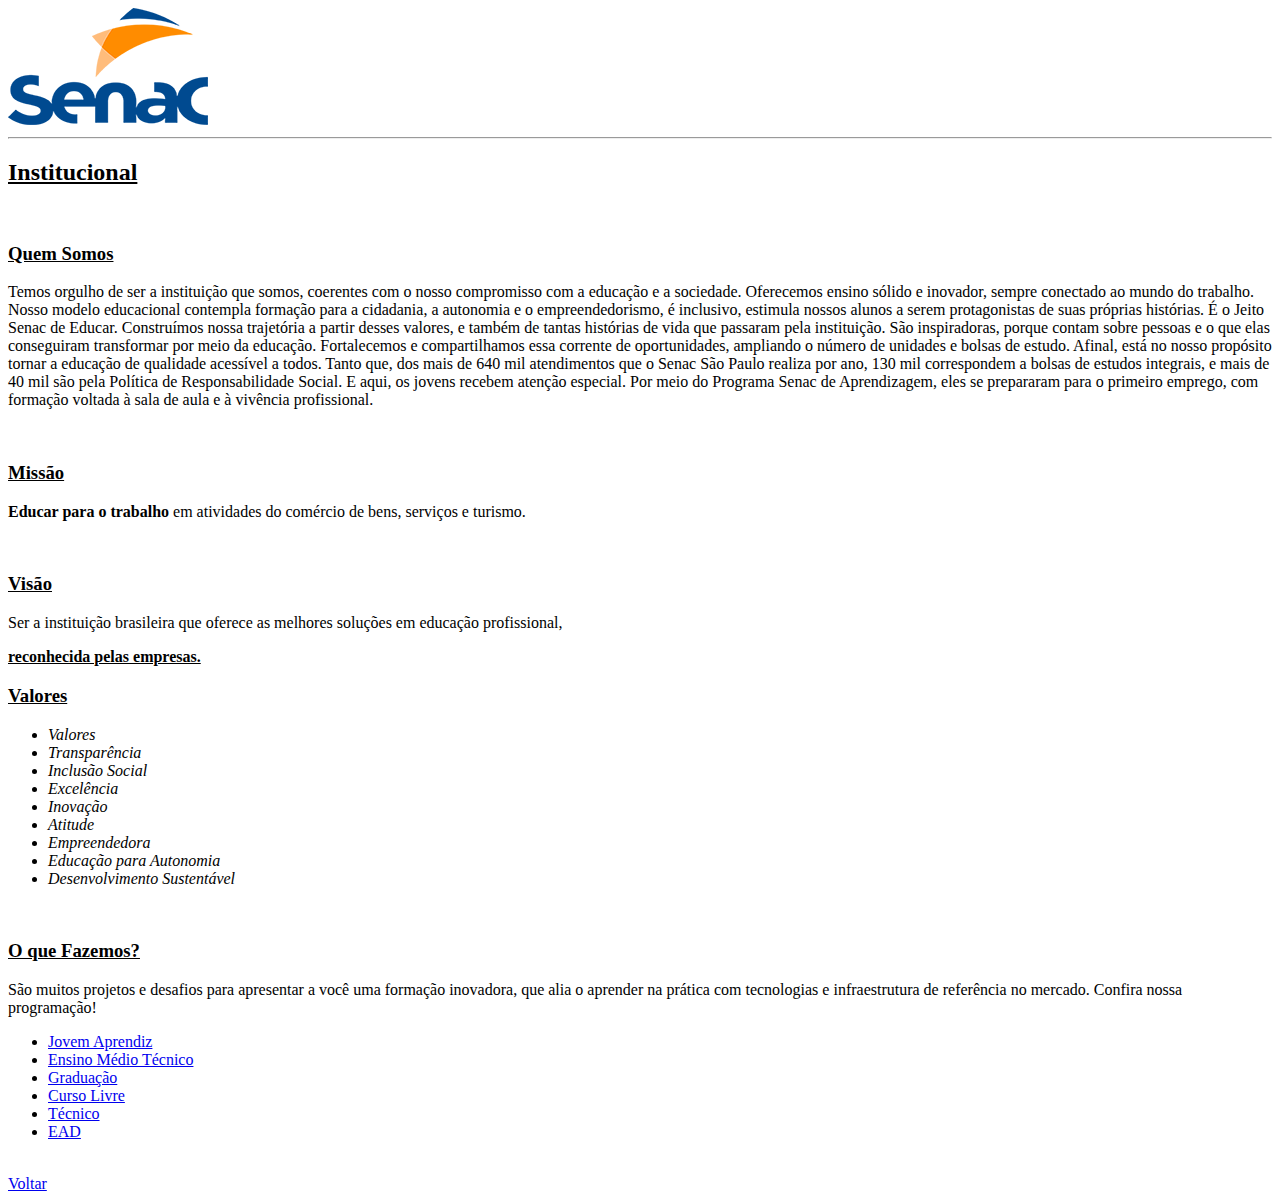
==== inst.html @ 89f33961 "first commit" ====
<!doctype html>
<html lang="PT-BR">

<head>
	<meta charset="UTF-8">
	<title>Senac SP - São Miguel</title>
</head>

<body>
	<img src="logo.png" alt="">
	<hr>
	<h2><strong><u>Institucional</u></strong></h2>
	<br>
	<h3><strong><u>Quem Somos</u></strong></h3>
	<p>Temos orgulho de ser a instituição que somos, coerentes com o nosso compromisso com a educação e a sociedade. Oferecemos ensino sólido e inovador, sempre conectado ao mundo do trabalho. Nosso modelo educacional contempla formação para a cidadania, a autonomia e o empreendedorismo, é inclusivo, estimula nossos alunos a serem protagonistas de suas próprias histórias. 

	É o Jeito Senac de Educar. Construímos nossa trajetória a partir desses valores, e também de tantas histórias de vida que passaram pela instituição. São inspiradoras, porque contam sobre pessoas e o que elas conseguiram transformar por meio da educação.

	Fortalecemos e compartilhamos essa corrente de oportunidades, ampliando o número de unidades e bolsas de estudo. Afinal, está no nosso propósito tornar a educação de qualidade acessível a todos. Tanto que, dos mais de 640 mil atendimentos que o Senac São Paulo realiza por ano, 130 mil correspondem a bolsas de estudos integrais, e mais de 40 mil são pela Política de Responsabilidade Social. E aqui, os jovens recebem atenção especial. Por meio do Programa Senac de Aprendizagem, eles se prepararam para o primeiro emprego, com formação voltada à sala de aula e à vivência profissional.
	</p>
	<br>
	<h3><strong><u>Missão</u></strong></h3>
	<p><b>Educar para o trabalho</b> em atividades do comércio de bens, serviços e turismo.</p>
	<br>
	<h3><strong><u>Visão</u></strong></h3>
	<p>Ser a instituição brasileira que oferece as melhores soluções em educação profissional,</p> <strong><u>reconhecida pelas empresas.</u></strong>
	<br>
	<h3><strong><u>Valores</u></strong></h3>
		<ul>			
		<li><i>Valores</i></li>
		<li><i>Transparência</i></li>
		<li><i>Inclusão Social</i></li>
		<li><i>Excelência</i></li>
		<li><i>Inovação</i></li>
		<li><i>Atitude</i></li>
		<li><i>Empreendedora</i></li>
		<li><i>Educação para Autonomia</i></li>
		<li><i>Desenvolvimento Sustentável</i></li>
		</ul>
	<br>
	<h3><strong><u>O que Fazemos?</u></strong></h3>
	<p>São muitos projetos e desafios para apresentar a você uma formação inovadora, que alia o aprender na prática com tecnologias e infraestrutura de referência no mercado. Confira nossa programação!</p>
		
		<ul>			
		<li><a href="https://www.sp.senac.br/jovem-aprendiz" target="blanck_">Jovem Aprendiz</a> <a id="aprendiz"></a></li>
		<li><a href="https://www.sp.senac.br/ensino-medio-tecnico" target="blanck_">Ensino Médio Técnico</a> <a id="médio"></a></li>
		<li><a href="https://www.sp.senac.br/graduacao/" target="blanck_">Graduação</a> <a id="graduação"></a></li>
		<li><a href="https://www.sp.senac.br/cursos-livresl" target="blanck_">Curso Livre</a> <a id="livre"></a></li>
		<li><a href="https://www.sp.senac.br/cursos-tecnicos" target="blanck_">Técnico</a> <a id="técnico"></a></li>
		<li><a href="https://www.ead.senac.br/" target="blanck_">EAD</a> <a id="ead"></a></li>
		</ul>
	<br>
	<a href="site.html">Voltar</a> <a id="voltar"></a>
	
</body>
	
</html>
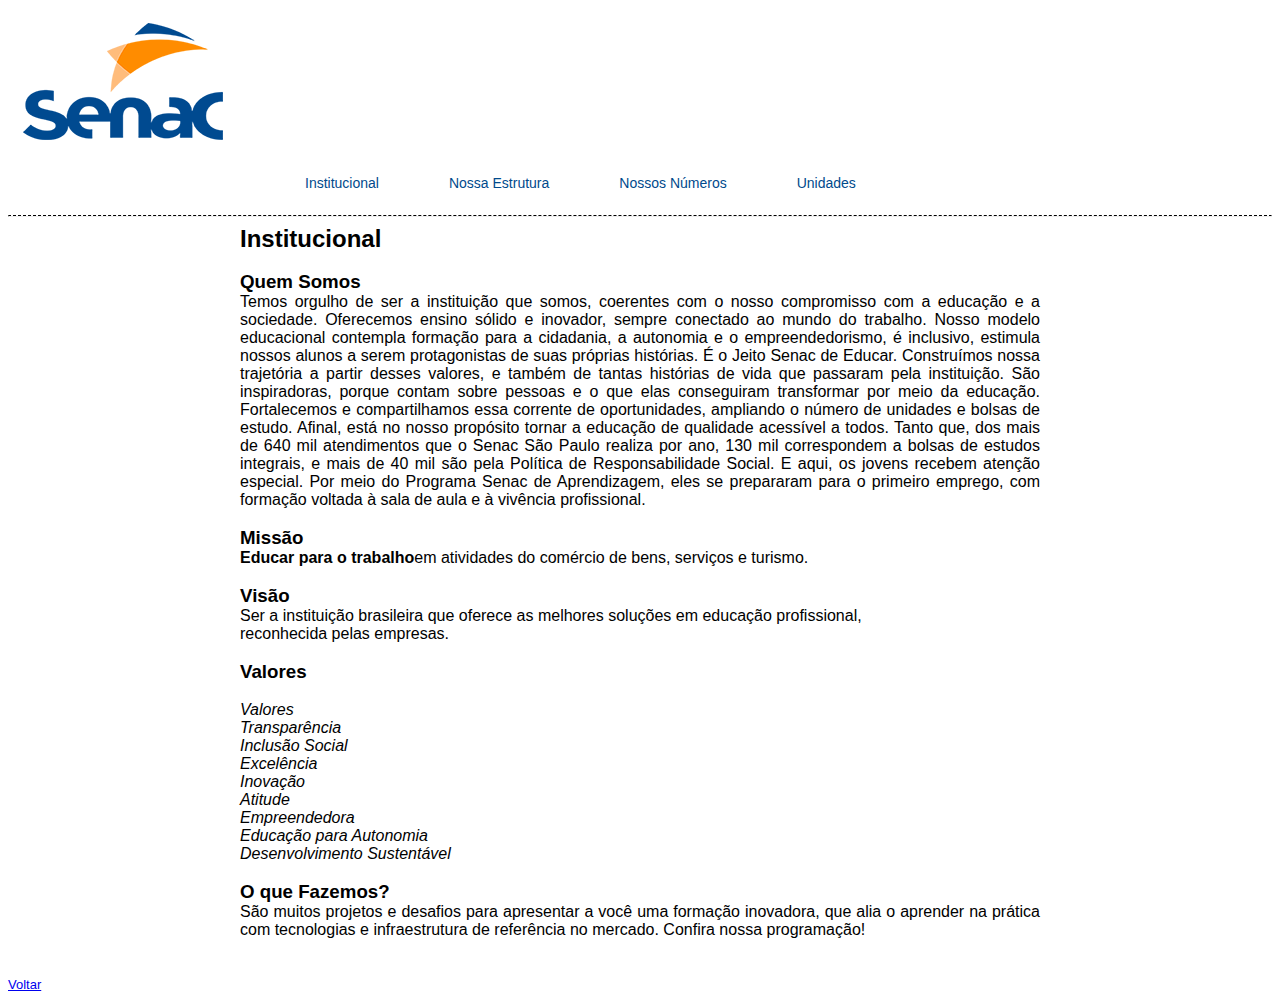
==== commit f21e1856: "ajuste" ====
--- a/inst.html
+++ b/inst.html
@@ -4,29 +4,59 @@
 <head>
 	<meta charset="UTF-8">
 	<title>Senac SP - São Miguel</title>
-</head>
+	<link rel="stylesheet" type="text/css" href="estilos.css" </head>
 
-<body>
+<body id="background1">
 	<img src="logo.png" alt="">
+	<ul class="menu-h">
+
+		<li>
+
+
+
+		</li>
+
+		<li><a href="inst.html">Institucional</a></li>
+
+		<li><a href="estr.html">Nossa Estrutura</a></li>
+
+		<li><a href="numero.html">Nossos Números</a></li>
+
+		<li><a href="unidades.html">Unidades</a></li>
+
+	</ul>
 	<hr>
-	<h2><strong><u>Institucional</u></strong></h2>
+	<h2>Institucional</h2>
 	<br>
-	<h3><strong><u>Quem Somos</u></strong></h3>
-	<p>Temos orgulho de ser a instituição que somos, coerentes com o nosso compromisso com a educação e a sociedade. Oferecemos ensino sólido e inovador, sempre conectado ao mundo do trabalho. Nosso modelo educacional contempla formação para a cidadania, a autonomia e o empreendedorismo, é inclusivo, estimula nossos alunos a serem protagonistas de suas próprias histórias. 
+	<h3 class="h2">Quem Somos</h3>
+	<p class="texto">Temos orgulho de ser a instituição que somos, coerentes com o nosso compromisso com a educação e a
+		sociedade. Oferecemos ensino sólido e inovador, sempre conectado ao mundo do trabalho. Nosso modelo educacional
+		contempla formação para a cidadania, a autonomia e o empreendedorismo, é inclusivo, estimula nossos alunos a
+		serem protagonistas de suas próprias histórias.
 
-	É o Jeito Senac de Educar. Construímos nossa trajetória a partir desses valores, e também de tantas histórias de vida que passaram pela instituição. São inspiradoras, porque contam sobre pessoas e o que elas conseguiram transformar por meio da educação.
+		É o Jeito Senac de Educar. Construímos nossa trajetória a partir desses valores, e também de tantas histórias de
+		vida que passaram pela instituição. São inspiradoras, porque contam sobre pessoas e o que elas conseguiram
+		transformar por meio da educação.
 
-	Fortalecemos e compartilhamos essa corrente de oportunidades, ampliando o número de unidades e bolsas de estudo. Afinal, está no nosso propósito tornar a educação de qualidade acessível a todos. Tanto que, dos mais de 640 mil atendimentos que o Senac São Paulo realiza por ano, 130 mil correspondem a bolsas de estudos integrais, e mais de 40 mil são pela Política de Responsabilidade Social. E aqui, os jovens recebem atenção especial. Por meio do Programa Senac de Aprendizagem, eles se prepararam para o primeiro emprego, com formação voltada à sala de aula e à vivência profissional.
+		Fortalecemos e compartilhamos essa corrente de oportunidades, ampliando o número de unidades e bolsas de estudo.
+		Afinal, está no nosso propósito tornar a educação de qualidade acessível a todos. Tanto que, dos mais de 640 mil
+		atendimentos que o Senac São Paulo realiza por ano, 130 mil correspondem a bolsas de estudos integrais, e mais
+		de 40 mil são pela Política de Responsabilidade Social. E aqui, os jovens recebem atenção especial. Por meio do
+		Programa Senac de Aprendizagem, eles se prepararam para o primeiro emprego, com formação voltada à sala de aula
+		e à vivência profissional.
 	</p>
 	<br>
-	<h3><strong><u>Missão</u></strong></h3>
+	<h3 class="h2">Missão</h3>
 	<p><b>Educar para o trabalho</b> em atividades do comércio de bens, serviços e turismo.</p>
 	<br>
-	<h3><strong><u>Visão</u></strong></h3>
-	<p>Ser a instituição brasileira que oferece as melhores soluções em educação profissional,</p> <strong><u>reconhecida pelas empresas.</u></strong>
+	<h3>Visão</h3>
+	<p>Ser a instituição brasileira que oferece as melhores soluções em educação profissional,<br>
+		reconhecida pelas empresas.
+	</p>
 	<br>
-	<h3><strong><u>Valores</u></strong></h3>
-		<ul>			
+	<h3>Valores</h3>
+	<br>
+	<ul>
 		<li><i>Valores</i></li>
 		<li><i>Transparência</i></li>
 		<li><i>Inclusão Social</i></li>
@@ -36,22 +66,17 @@
 		<li><i>Empreendedora</i></li>
 		<li><i>Educação para Autonomia</i></li>
 		<li><i>Desenvolvimento Sustentável</i></li>
-		</ul>
+	</ul>
 	<br>
-	<h3><strong><u>O que Fazemos?</u></strong></h3>
-	<p>São muitos projetos e desafios para apresentar a você uma formação inovadora, que alia o aprender na prática com tecnologias e infraestrutura de referência no mercado. Confira nossa programação!</p>
-		
-		<ul>			
-		<li><a href="https://www.sp.senac.br/jovem-aprendiz" target="blanck_">Jovem Aprendiz</a> <a id="aprendiz"></a></li>
-		<li><a href="https://www.sp.senac.br/ensino-medio-tecnico" target="blanck_">Ensino Médio Técnico</a> <a id="médio"></a></li>
-		<li><a href="https://www.sp.senac.br/graduacao/" target="blanck_">Graduação</a> <a id="graduação"></a></li>
-		<li><a href="https://www.sp.senac.br/cursos-livresl" target="blanck_">Curso Livre</a> <a id="livre"></a></li>
-		<li><a href="https://www.sp.senac.br/cursos-tecnicos" target="blanck_">Técnico</a> <a id="técnico"></a></li>
-		<li><a href="https://www.ead.senac.br/" target="blanck_">EAD</a> <a id="ead"></a></li>
-		</ul>
+	<h3>O que Fazemos?</h3>
+	<p>São muitos projetos e desafios para apresentar a você uma formação inovadora, que alia o aprender na prática com
+		tecnologias e infraestrutura de referência no mercado. Confira nossa programação!</p>
+	<br>
+
+	</nav>
 	<br>
 	<a href="site.html">Voltar</a> <a id="voltar"></a>
-	
+
 </body>
-	
+
 </html>--- a/estilos.css
+++ b/estilos.css
@@ -0,0 +1,143 @@
+th {
+    font-family: 'Radio Canada', sans-serif;
+    background-color: #92b3c3;
+    border-color: black;
+    border-style: solid;
+    border-width: 3px;
+    padding: 5px;
+    border-radius: 10px;
+}
+
+img {
+    max-width: 800px;
+
+    margin: 15px;
+}
+
+td {
+    font-family: 'Radio Canada', sans-serif;
+    background-color: white
+}
+
+p {
+    font-family: 'Radio Canada', sans-serif;
+    font-size: 16px;
+    text-shadow: 20px;
+    margin: 0px auto;
+    display: flex;
+    max-width: 800px;
+    text-align: justify;
+    text
+}
+
+table,
+tr,
+td {
+    border-style: solid;
+    border-width: 3px;
+    padding: 5px;
+    border-radius: 10px;
+    border-color: black;
+    font-family: 'Radio Canada', sans-serif;
+}
+
+hr {
+    border-top: 1px dashed black;
+}
+
+a {
+    font-family: 'Radio Canada', sans-serif;
+    font-size: 13px;
+}
+
+#Imagem {}
+
+ul {
+    font-family: 'Radio Canada', sans-serif;
+    margin: 0px auto;
+    max-width: 840px;
+    text-align: justify;
+    list-style: none;
+}
+
+h1,
+h2,
+h3,
+h4 {
+    font-family: 'Radio Canada', sans-serif;
+    margin: 0px auto;
+    display: flex;
+    text-align: justify;
+    max-width: 800px;
+}
+
+#background1 {
+    background-image: url(pexels-photo-5711686.psd);
+}
+
+.texto {
+    margin: 0px auto;
+    display: flex;
+    max-width: 800px;
+    text-align: justify;
+    text
+}
+
+.h2 {
+    margin: 0px auto;
+    display: flex;
+    text-align: justify;
+}
+
+.menu-h {
+
+    width: 1005px;
+
+    margin: 0px auto;
+
+    display: flex;
+
+}
+
+
+
+.menu-h li {
+
+    max-width: 800px;
+
+    margin: 15px;
+
+    display: inline;
+
+}
+
+
+
+.menu-h li a {
+
+    background-color: #fff;
+
+    width: 20px;
+
+    padding: 20px;
+
+    border-radius: 20px;
+
+    color: #004a8c;
+
+    text-decoration: none;
+
+    font-size: 14px;
+
+    transition: all .5s;
+
+}
+
+
+
+.menu-h li a:hover {
+
+    color: #fff;
+
+    background-color: #F7941E;
+}